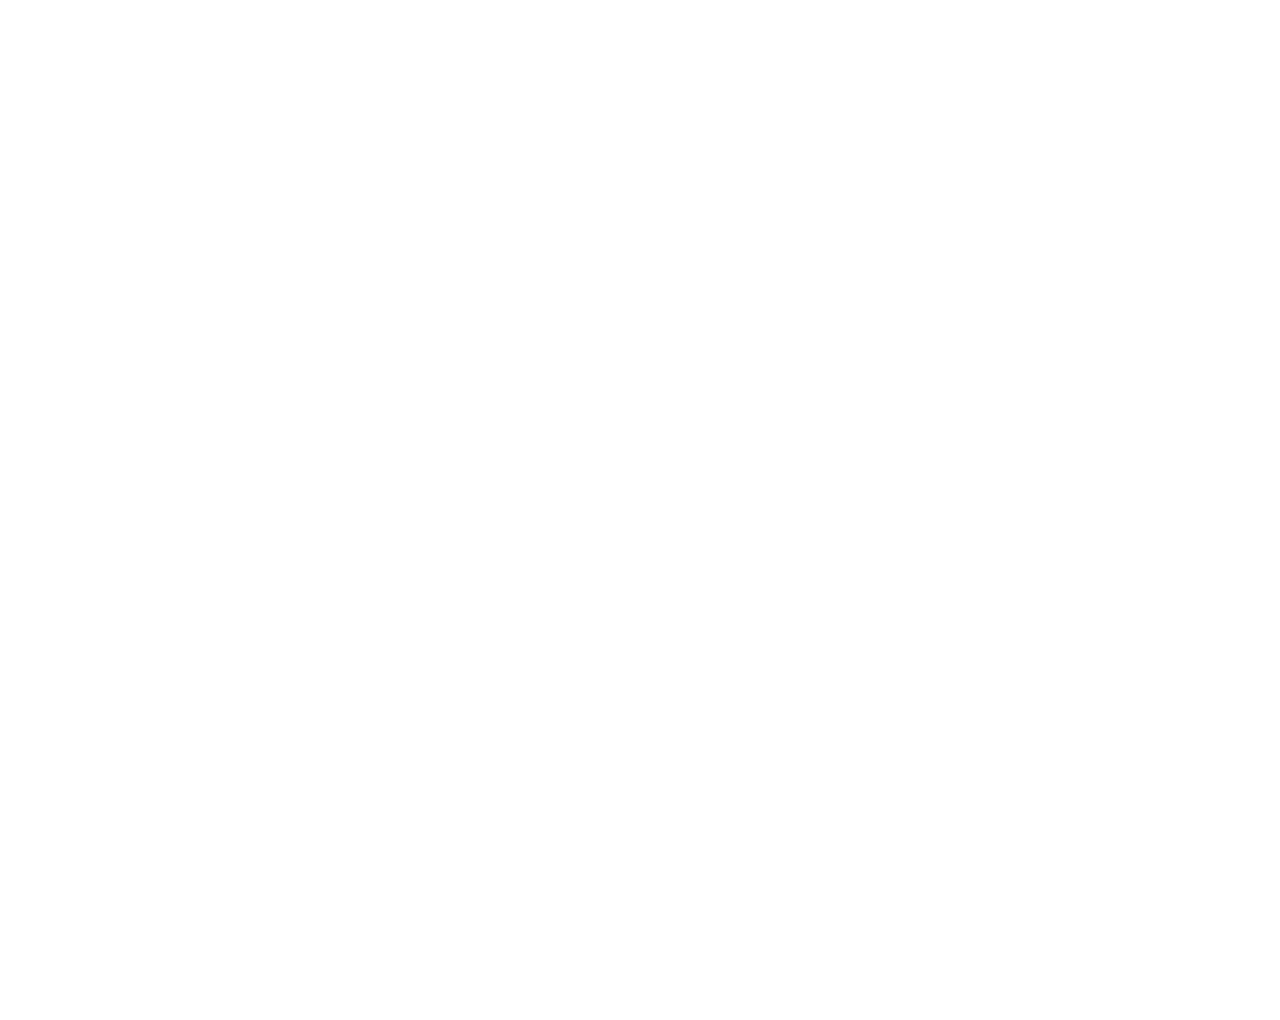
==== www/index.html @ 86798597 "wer" ====
<!DOCTYPE html> 
<html>
    <head>
        <meta charset="utf-8" /> 
        <meta name="viewport" content="initial-scale=1, maximum-scale=1, minimum-scale=1, width=device-width, user-scalable=0" />
        <meta name="apple-mobile-web-app-capable" content="yes">
        <meta name="apple-mobile-web-app-status-bar-style" content="black">
        <link rel="stylesheet" type="text/css" href="css/jquery.mobile-1.4.5.min.css" />
        <title>School Access</title>  
        <script type="text/javascript" src="PushNotification.js"></script>  
    </head>
    <body class="ui-mobile-viewport ui-overlay-a"> 
     <div style="min-height: 700px;" class="ui-page ui-page-theme-f" tabindex="0" data-url="arunhome" id="arunhome" class="current" data-role="page">
         
            <div data-role="header" data-position="fixed"  data-tap-toggle="false" data-transition="none" data-theme="f" >
              <div data-type="horizontal" class="ui-btn-left"> 
                <table> 
                 <tr> 
                   <td> 
                   <a href="#defaultpanel" data-role="button" data-inline="true" data-icon="bars" class="transparentButton ui-alt-icon ui-corner-all ui-nodisc-icon" data-iconpos="notext" id="headmenu">Menu</a>   
                   </td>  
                    <td> 
                     <h1> Your School Name</h1>
                    </td> 
                   </tr> 
                 </table>  
            </div>  
        </div><!-- /header -->   
        <div data-role="panel" id="defaultpanel" data-display="overlay" data-position="left">
            
            <div> 
            <h4>Settings</h4>
            </div> 
             <ul data-role="listview"> 
                <li class="ui-first-child"> 
                     
                    <a class="ui-btn ui-btn-icon-right ui-icon-gear" data-role="button" href="#themesetting" >  Theme   </a>
                </li>     

                <li class="ui-last-child"> 
                     <a class="ui-btn ui-btn-icon-right ui-icon-back arunpost" type="button" name="logoutsubmit" id="logoutsubmit" value="Submit"> 
                       Logout  
                    </a>  
                </li>  

                    
            </ul>
             
        </div>
        <div role="content" data-iscroll>
             <fieldset class="ui-grid-b">
                <div class="ui-block-a"> 
                    <a data-role="button"  name="homesubmit" id="homesubmit" value="Submit" > 
                            <img alt="Inbox" src="css/icons/android/drawable-xhdpi/ic_email_white_24dp.png" width="50" height="50"/>  <br/>
                            <div class="custom-button"> <h2> Message Inbox </h2> </div> 
                            <form id="check-mess" data-ajax="false">
                                <input type="hidden" value="" name="usernameb" id="usernameb"/>
                                <input type="hidden" value="" name="passwordb" id="passwordb"/>  
                                <input type="hidden" value="" name="classb" id="classb"/>  
                                <input type="hidden" value="" name="secb" id="secb"/>  
                            </form> 
                        </a>  
                </div>
                <div class="ui-block-b">  
                    <a data-role="button" name="attendance" id="attendance" value="Submit" > 
                      <img alt="Attendance" src="css/icons/android/drawable-xhdpi/ic_description_white_24dp.png" width="50" height="50">
                                <br/>
                                <div class="custom-button"><h2> Attendance Report </h2></div>
                                <form id="check-leavelist" data-ajax="false">
                                    <input type="hidden" value="" name="usernameo" id="usernameo"/>
                                    <input type="hidden" value="" name="passwordo" id="passwordo"/>  
                                    <input type="hidden" value="" name="classo" id="classo"/>  
                                    <input type="hidden" value="" name="seco" id="seco"/>  
                                </form>  
                    </a>
                </div>
                <div class="ui-block-c"> 
                    <a data-role="button" name="foodsubmit" id="foodsubmit" value="Submit" > 
                    <img alt="Food" src="css/icons/android/drawable-xhdpi/ic_local_dining_white_24dp.png" width="50" height="50" /><br/>
                    <div class="custom-button">   <h2>  Food Menu  </h2>  </div> 
                    <form id="check-food" data-ajax="false">
                        <input type="hidden" value="" name="usernamef" id="usernamef"/>
                        <input type="hidden" value="" name="passwordf" id="passwordf"/>  
                        <input type="hidden" value="" name="classf" id="classf"/>  
                        <input type="hidden" value="" name="secf" id="secf"/>  
                    </form>
                    </a>                      
                </div>
            </fieldset>

            <fieldset class="ui-grid-b">
                <div class="ui-block-a">
                    <a data-role="button" name="homeworksubmit" id="homeworksubmit" value="Submit" > 
                    <img alt="Homework" src="css/icons/android/drawable-xhdpi/ic_assignment_white_24dp.png" width="50" height="50"/>
                    <br/>
                    <div class="custom-button">  <h2>  Home Work </h2> </div>
                    <form id="check-homework" data-ajax="false">
                        <input type="hidden" value="" name="usernamee" id="usernamee"/>
                        <input type="hidden" value="" name="passworde" id="passworde"/>  
                        <input type="hidden" value="" name="classe" id="classe"/>  
                        <input type="hidden" value="" name="sece" id="sece"/>  
                    </form> 
                    </a>  
                </div>
                <div class="ui-block-b"> 
                    <a data-role="button" href="#arunleave" > 
                    <img alt="Leave Req" src="css/icons/android/drawable-xhdpi/ic_speaker_notes_white_24dp.png" width="50" height="50">
                    <br/>
                    <div class="custom-button">  <h2>   Apply Leave   </h2> </div> 
                    </a>
                </div>
                <div class="ui-block-c"> 
                    <a data-role="button" name="reportsubmit" id="reportsubmit" value="Submit" > 
                    <img alt="Marks" src="css/icons/android/drawable-xhdpi/ic_school_white_24dp.png" width="50" height="50" /> 
                    <br/>
                    <div class="custom-button"> <h2> Report Card </h2>  </div> 
                    <form id="check-report" data-ajax="false">
                        <input type="hidden" value="" name="usernameh" id="usernameh"/>
                        <input type="hidden" value="" name="passwordh" id="passwordh"/>  
                        <input type="hidden" value="" name="classh" id="classh"/>  
                        <input type="hidden" value="" name="sech" id="sech"/>  
                    </form>
                    </a>                      
                </div>
            </fieldset>

            <fieldset class="ui-grid-b">
                <div class="ui-block-a">
                    <a data-role="button" name="examsubmit" id="examsubmit" value="Submit" > 
                    <img alt="Exam Time" src="css/icons/android/drawable-xhdpi/ic_event_note_white_24dp.png" width="50" height="50"/>
                    <br/>
                    <div class="custom-button">  <h2> Exam Schedule  </h2></div> 
                    <form id="check-exam" data-ajax="false">
                        <input type="hidden" value="" name="usernamei" id="usernamei"/>
                        <input type="hidden" value="" name="passwordi" id="passwordi"/>  
                        <input type="hidden" value="" name="classi" id="classi"/>  
                        <input type="hidden" value="" name="seci" id="seci"/>  
                    </form> 
                    </a>  
                </div>
                <div class="ui-block-b"> 
                    <a data-role="button" name="timesubmit" id="timesubmit" value="Submit"> 
                    <img alt="Class Time" src="css/icons/android/drawable-xhdpi/ic_access_time_white_24dp.png" width="50" height="50">
                    <br/>
                    <div class="custom-button">  <h2> Class Timetable </h2> </div> 
                     <form id="check-time" data-ajax="false">
                        <input type="hidden" value="" name="usernamej" id="usernamej"/>
                        <input type="hidden" value="" name="passwordj" id="passwordj"/>  
                        <input type="hidden" value="" name="classj" id="classj"/>  
                        <input type="hidden" value="" name="secj" id="secj"/>  
                    </form> 
                    </a>
                </div>
                <div class="ui-block-c"> 
                    <a data-role="button" name="submit" id="submit" value="Submit" > 
                    <img alt="Calender" src="css/icons/android/drawable-xhdpi/ic_event_available_white_24dp.png" width="50" height="50" />
                    <br/>
                    <div class="custom-button">  <h2> School Calender </h2>  </div> 
                    <form id="check-cal" data-ajax="false">
                        <input type="hidden" value="" name="usernamea" id="usernamea"/>
                         <input type="hidden" value="" name="passworda" id="passworda"/>  
                    </form> 
                    </a>                      
                </div>
            </fieldset>

            <fieldset class="ui-grid-b">
                <div class="ui-block-a">
                    <a data-role="button"> 
                    <img alt="Bus Route" src="css/icons/android/drawable-xhdpi/ic_directions_bus_white_24dp.png" width="50" height="50"/>
                    <br/>
                    <div class="custom-button"> <h2> Bus Chart </h2> </div> 
                    </a>  
                </div>
                <div class="ui-block-b"> 
                    <a data-role="button" href="gallery.html" rel="external" id="axe"> 
                    <img alt="Eventsgallery" src="css/icons/android/drawable-xhdpi/ic_photo_library_white_24dp.png" width="50" height="50">
                    <br/>
                    <div class="custom-button">  <h2 style="color:#fff;">  Events Gallery  </h2> </div> 
                    </a>
                </div>
                <div class="ui-block-c"> 
                    <a data-role="button" name="prosubmit" id="prosubmit" value="Submit"> 
                    <img alt="Profile" src="css/icons/android/drawable-xhdpi/ic_person_white_24dp.png" width="50" height="50" /> 
                    <br/>
                    <div class="custom-button">  <h2> Child Profile  </h2> </div> 
                    <form id="check-pro" data-ajax="false">
                        <input type="hidden" value="" name="usernamec" id="usernamec"/>
                        <input type="hidden" value="" name="passwordc" id="passwordc"/>  
                    </form>
                    </a>                      
                </div>
            </fieldset> 
            <fieldset class="ui-grid-b"> 
                <div class="ui-block-a"> 
                    <a data-role="button" name="feessubmit" id="feessubmit" value="Submit" > 
                    <img alt="Fees" src="css/icons/android/drawable-xhdpi/ic_attach_money_white_24dp.png" width="50" height="50" /> 
                    <br/>
                    <div class="custom-button"> <h2> Fees & Accounts  </h2>  </div> 
                    <form id="check-report" data-ajax="false">
                        <input type="hidden" value="" name="usernameh" id="usernameh"/>
                        <input type="hidden" value="" name="passwordh" id="passwordh"/>  
                        <input type="hidden" value="" name="classh" id="classh"/>  
                        <input type="hidden" value="" name="sech" id="sech"/>  
                    </form>
                    </a>                      
                </div>

                <div class="ui-block-b"> 
                    <a data-role="button" name="health" id="health" value="Submit" > 
                    <img alt="Health" src="css/icons/android/drawable-xhdpi/ic_local_hospital_white_24dp.png" width="50" height="50">
                    <br/>
                    <div class="custom-button">  <h2> Health Card </h2> </div> 
                    <form id="check-leavelist" data-ajax="false">
                        <input type="hidden" value="" name="usernameo" id="usernameo"/>
                        <input type="hidden" value="" name="passwordo" id="passwordo"/>  
                        <input type="hidden" value="" name="classo" id="classo"/>  
                        <input type="hidden" value="" name="seco" id="seco"/>  
                    </form> 
                    </a>
                </div>
                <div class="ui-block-c"> 
                    <a data-role="button"> 
                    <img alt="Tracking" src="css/icons/android/drawable-xhdpi/ic_person_pin_circle_white_24dp.png" width="50" height="50" /> 
                    <br/>
                    <div class="custom-button">  <h2> Bus Tracking </h2>  </div> 
                    </a>                      
                </div> 
            </fieldset>
            <fieldset class="ui-grid-b">
                <div class="ui-block-a">
                    <a data-role="button" name="leavelistsubmit" id="leavelistsubmit" value="Submit" > 
                    <img alt="Leave Stat" src="css/icons/android/drawable-xhdpi/ic_school_white_24dp.png" width="50" height="50" /> 
                    <br/>
                    <div class="custom-button"> <h2> Leave Status </h2>  </div> 
                    <form id="check-leavelist" data-ajax="false">
                    <input type="hidden" value="" name="usernameo" id="usernameo"/>
                    <input type="hidden" value="" name="passwordo" id="passwordo"/>  
                    <input type="hidden" value="" name="classo" id="classo"/>  
                    <input type="hidden" value="" name="seco" id="seco"/>  
                </form> 
                    </a>   
                </div>
                 
            </fieldset>

            <fieldset class="ui-grid-b">
                    <br>
                  
            <fieldset>    
        </div>   
         <div class="ui-body-f" data-role="footer" data-position="fixed" data-tap-toggle="false" data-transition="none" data-theme="h">
             <p style="text-align:center;"> Powered by www.schoolaccess.in  
                <img src="css/images/32x32.png" alt="Logo" align="middle" width="15" height="15" /> </p>
        </div>
    </div>
 
 <!-- <div data-role="page" id="login" data-theme="a" class="app" style="background-color: #FF1814;" class="ui-page ui-page-theme-f"> -->
        <div data-role="page" id="login" data-theme="f" class="app" >
        <div data-role="content">
            <div class="head" style="text-align:center;">
                        <img src="css/images/round_logo_128x128.png" alt="School Logo"/> 
                        <div role="main" style="color: #FFF;"><h3> YOUR SCHOOL NAME </h3> </div>
                        <div role="main" style="color: #FFF;"><h3> LOCATION </h3> </div>
            </div>
            <form id="check-user"  data-ajax="false">
                <div role="main" style="color: #FFF;text-align:center;"> <u> LOGIN HERE </u> </div>
                <fieldset>
                    <div> 
                        <input type="text" value="" name="username" id="username" placeholder="Username"  data-mini="true" class="ui-input-text ui-body-a"/>
                    </div>                                 
                    <div>                                     
                        <input type="password" value="" name="password" id="password" placeholder="Password"  data-mini="true" class="ui-input-text ui-body-a"/>
                    </div>
                    <div class="test" style="width: 60%; margin: 0 auto;" >
                    <input type="button" name="submit" id="submit" value="LOGIN">
                    </div>  
                </fieldset>
            </form>
            <p style="text-align:center;"> Powered by www.schoolaccess.in  <img src="css/images/32x32.png" alt="Logo" align="middle"/></p>            
        </div> 
        
        </div>

     <!--   <div style="min-height: 700px;" class="ui-page ui-page-theme-a"  tabindex="0" data-url="arunhome" id="arunhome" class="current" data-role="page">   -->
      <div data-url="homepage" id="homepage" data-role="page" data-theme="a"> 
        <div class="ui-header ui-bar-a" role="banner" data-role="header" data-theme="a" data-position="fixed">  
        <h1 aria-level="1" role="heading" class="ui-title"> ANUGRAHA </h1>
        </div><!-- /header --> 
     <div data-role="content">
             
     </div>
    <div role="main">
        <!--- <div class="content-primary"> -->
        <ul class="ui-listview ui-listview-inset ui-corner-all ui-shadow" data-role="listview" data-inset="true">
            
            <li class="ui-first-child">

                <a class="ui-btn ui-btn-icon-right ui-icon-carat-r" type="button" name="homesubmit" id="homesubmit" value="Submit" style="color:#220BBA">
                    <h2>Message</h2>
                    <p>Notification about the student/grade/class</p>
                <form id="check-mess" data-ajax="false">
                    <input type="hidden" value="" name="usernameb" id="usernameb"/>
                    <input type="hidden" value="" name="passwordb" id="passwordb"/>  
                    <input type="hidden" value="" name="classb" id="classb"/>  
                    <input type="hidden" value="" name="secb" id="secb"/>  
                </form> 
                 
                </a> 
 
            </li> 

            <li class="ui-first-child">

                <a class="ui-btn ui-btn-icon-right ui-icon-carat-r" type="button" name="homeworksubmit" id="homeworksubmit" value="Submit"  style="color:#220BBA" >
                   <h2>Home Work</h2>
                    <p>Show daily home work portions</p>
                <form id="check-homework" data-ajax="false">
                    <input type="hidden" value="" name="usernamee" id="usernamee"/>
                    <input type="hidden" value="" name="passworde" id="passworde"/>  
                    <input type="hidden" value="" name="classe" id="classe"/>  
                    <input type="hidden" value="" name="sece" id="sece"/>  
                </form> 
                 
                </a>  
                 
            </li>
            <li>

                <a class="ui-btn ui-btn-icon-right ui-icon-carat-r" type="button" name="foodsubmit" id="foodsubmit" value="Submit" style="color:#220BBA">
                   <h2>Food Menu </h2>
                    <p>Show food item details</p>
                <form id="check-food" data-ajax="false">
                    <input type="hidden" value="" name="usernamef" id="usernamef"/>
                    <input type="hidden" value="" name="passwordf" id="passwordf"/>  
                    <input type="hidden" value="" name="classf" id="classf"/>  
                    <input type="hidden" value="" name="secf" id="secf"/>  
                </form>  

                </a>   
 
            </li>
            <!-- <li>
              
                <a class="ui-btn ui-btn-icon-right ui-icon-carat-r" type="button" name="leavesubmit" id="leavesubmit" value="Submit" style="color:#220BBA">
                   <h2>Leave Request</h2>
                    <p>Parents/Students can request leave </p>
                <form ac data-ajax="false">
                    <input type="hidden" value="" name="usernameg" id="usernameg"/>
                    <input type="hidden" value="" name="passwordg" id="passwordg"/>  
                    <input type="hidden" value="" name="classg" id="classg"/>  
                    <input type="hidden" value="" name="secg" id="secg"/>  
                </form>  
                </a>  
            </li> -->

            <li>
                <a class="ui-btn ui-btn-icon-right ui-icon-carat-r"href="#arunleave"  style="color:#220BBA">
                   <h2>Leave Request</h2>
                    <p>Parents/Students can request leave </p>
                </a>  
            </li>
 
            <li>
                <a class="ui-btn ui-btn-icon-right ui-icon-carat-r" type="button" name="leavelistsubmit" id="leavelistsubmit" value="Submit" style="color:#220BBA">
                   <h2>Leave Status</h2>
                    <p>Parents can view the status of the leave request</p>
                <form id="check-leavelist" data-ajax="false">
                    <input type="hidden" value="" name="usernameo" id="usernameo"/>
                    <input type="hidden" value="" name="passwordo" id="passwordo"/>  
                    <input type="hidden" value="" name="classo" id="classo"/>  
                    <input type="hidden" value="" name="seco" id="seco"/>  
                </form> 
                 
                </a>  
            </li>

            <li>
                
                <a class="ui-btn ui-btn-icon-right ui-icon-carat-r" type="button" name="reportsubmit" id="reportsubmit" value="Submit" style="color:#220BBA">
                    <h2>Report Card</h2>
                    <p>View Term Grade</p>
                <form id="check-report" data-ajax="false">
                    <input type="hidden" value="" name="usernameh" id="usernameh"/>
                    <input type="hidden" value="" name="passwordh" id="passwordh"/>  
                    <input type="hidden" value="" name="classh" id="classh"/>  
                    <input type="hidden" value="" name="sech" id="sech"/>  
                </form> 
                 
                </a>  
            </li>
            <li> 
                <a class="ui-btn ui-btn-icon-right ui-icon-carat-r" type="button" name="examsubmit" id="examsubmit" value="Submit" style="color:#220BBA">
                    <h3>Exam Time Table </h3>
                    <p>Exam Schedule - Time/Portions</p>
                <form id="check-exam" data-ajax="false">
                    <input type="hidden" value="" name="usernamei" id="usernamei"/>
                    <input type="hidden" value="" name="passwordi" id="passwordi"/>  
                    <input type="hidden" value="" name="classi" id="classi"/>  
                    <input type="hidden" value="" name="seci" id="seci"/>  
                </form> 
                 
                </a>  
            </li> 
            <li>

                <a class="ui-btn ui-btn-icon-right ui-icon-carat-r" type="button" name="timesubmit" id="timesubmit" value="Submit" style="color:#220BBA">
                    <h3>Class Time Table </h3>
                    <p>Individual Class Time Table</p>
                <form id="check-time" data-ajax="false">
                    <input type="hidden" value="" name="usernamej" id="usernamej"/>
                    <input type="hidden" value="" name="passwordj" id="passwordj"/>  
                    <input type="hidden" value="" name="classj" id="classj"/>  
                    <input type="hidden" value="" name="secj" id="secj"/>  
                </form> 
                 
                </a>  
                 
            </li>

            <li>  

                <a class="ui-btn ui-btn-icon-right ui-icon-carat-r arunpost" type="button" name="submit" id="submit" value="Submit" style="color:#220BBA">
                    <h3>Year Calendar </h3>
                    <p>Information about school functions, general  events, etc., </p>
                 <form id="check-cal" data-ajax="false">
                        <input type="hidden" value="" name="usernamea" id="usernamea"/>
                         <input type="hidden" value="" name="passworda" id="passworda"/>  
                </form> 
                 
                </a> 
                 
            </li>
            
             <li>
                <a href="gallery.html" rel="external" style="color:#220BBA"> 
                <!-- <a class="ui-btn ui-btn-icon-right ui-icon-carat-r"href="#albums_container"> -->
                   <h3>Image Gallery </h3>
                    <p>School Functions image gallery </p>
                </a>  
            </li>

            <li>

                <a class="ui-btn ui-btn-icon-right ui-icon-carat-r arunpost" type="button" name="prosubmit" id="prosubmit" value="Submit" style="color:#220BBA">
                   <h3>Profile </h3>
                    <p>Student Personal/Educational Details</p>
                 <form id="check-pro" data-ajax="false">
                        <input type="hidden" value="" name="usernamec" id="usernamec"/>
                         <input type="hidden" value="" name="passwordc" id="passwordc"/>  
                </form> 
                 
                </a> 
            </li> 
            
            <li class="ui-last-child">

                 <a class="ui-btn ui-btn-icon-right ui-icon-carat-r arunpost" type="button" name="logoutsubmit" id="logoutsubmit" value="Submit" style="color:#220BBA">
                   <h3>Logout </h3>
                    <p></p>  
                </a> 
 
            </li> 

        </ul>
        <!--/ </div> content-primary -->    
    </div><!-- /content -->

    <div class="ui-footer ui-bar-inherit" role="contentinfo" data-role="footer" data-position="fixed">
            <p> &copy; www.themaxtech.com</p>
    </div>

    </div><!-- /page -->   
    
    <div data-url="themesetting" id="settingsPage" data-role="page" class="ui-page ui-page-theme-f" >
      <div data-role='header' data-position='fixed'  data-tap-toggle='false' data-transition='none' data-theme="f">
            <div data-type='horizontal' class='ui-btn-left'>
                <table>
                <tr>
                <td>
                    <a href='#arunhome' class='ui-btn ui-icon-carat-l ui-btn-icon-notext ui-corner-all'></a>
                </td>
                <td>
                    <h2>Theme Settings</h2>
                </td>
                </tr>
                </table>
             </div> 
        </div>
        <div data-role="content" id="settingsContent">
                
                <fieldset data-role="controlgroup">
                    
                    <legend>Choose a theme:</legend>
                    <input type="radio" name="radio-choice-1" id="radio-choice-1" value="a" />
                    <label for="radio-choice-1">A</label>
            
                    <input type="radio" name="radio-choice-1" id="radio-choice-2" value="b"  />
                    <label for="radio-choice-2">B</label>
                    
                    <input type="radio" name="radio-choice-1" id="radio-choice-3" value="c"  />
                    <label for="radio-choice-3">C</label>
                    
                    <input type="radio" name="radio-choice-1" id="radio-choice-4" value="d" />
                    <label for="radio-choice-4">D</label>
                    
                    <input type="radio" name="radio-choice-1" id="radio-choice-5" value="e" />
                    <label for="radio-choice-5">E</label>
                    
                </fieldset>
                                
            </div> 

            <div data-position='fixed'>
                <p style='text-align:center;'> Powered by www.schoolaccess.in  <img src='css/images/32x32.png' alt='Logo' align='middle'/></p>
            </div>
    </div>

    <div data-url="arunleave" id="arunleave" data-role="page" class="ui-page ui-page-theme-f">
        <div data-role="header" data-position='fixed'  data-tap-toggle='false' data-transition='none' data-theme="f">
            <div data-type='horizontal' class='ui-btn-left'> 
                             <table>
                                 <tr>
                                   <td>
                                   <a href='#arunhome' class='ui-btn ui-icon-carat-l ui-btn-icon-notext ui-corner-all'></a>
                                   </td>
                                    <td>
                                    <h2>Leave Request</h2>
                                    </td>
                                  </tr>
                             </table> 
            </div> 
        </div><!-- /header -->
        <div role="main"> 

            <form id="check-leave" name="check-leave" class="ui-body ui-body-a ui-corner-all" data-ajax="false">
            <fieldset>
               <fieldset class="ui-grid-a">
                    <div class="ui-block-a">
                        <label for="regnot">Reg No:</label>
                    </div>                                 
                    <div class="ui-block-b">
                        <input class="ui-disabled" type="text" value="" name="regnot" id="regnot"/>
                    </div>
                </fieldset>                                     
                <fieldset class="ui-grid-a">
                    <div class="ui-block-a">
                       <label for="usernamet">Name:</label>
                    </div>                                 
                    <div class="ui-block-b">
                        <input class="ui-disabled" type="text" value="" name="usernamet" id="usernamet"/>
                    </div>
                </fieldset>
                <fieldset class="ui-grid-a">                                
                    <div class="ui-block-a">
                        <label for="clat">Class:</label>
                    </div>                                 
                    <div class="ui-block-b">
                        <input class="ui-disabled"  type="text" value="" name="clat" id="clat"/>
                    </div>
                </fieldset>    
                <fieldset class="ui-grid-a">
                    <div class="ui-block-a">
                        <label for="sect">Section:</label>
                    </div>                                 
                    <div class="ui-block-b">
                        <input class="ui-disabled"  type="text" value="" name="sect" id="sect"/>
                    </div>
                </fieldset>    
                <fieldset class="ui-grid-a">
                    <div class="ui-block-a">
                        <label for="datt">Date:</label>
                    </div>                                 
                    <div class="ui-block-b">
                        <input class="ui-disabled"  type="text" value="" name="datt" id="datt"/>
                    </div>
                </fieldset>    
                <fieldset class="ui-grid-a">
                    <div class="ui-block-a">
                        <label for="messt">Message:</label>
                    </div>
                </fieldset> 
                <fieldset>                        
                        <textarea name="messt" id="messt" rows="5" > </textarea>
                          
                </fieldset> 
            </fieldset>
                <fieldset class="ui-grid-a">
                    <div class="ui-block-a"></div>
                    <div class="ui-block-b"><button type="submit" name="leavesubmit" id="leavesubmit" data-theme="b">Submit</button></div>  
                 </fieldset>

            </form>  
         
        </div>
        <div class="ui-body-f" data-role="footer" data-position="fixed" data-tap-toggle="false" data-transition="none" data-theme="h">
             <p style="text-align:center;"> Powered by www.schoolaccess.in  
                <img src="css/images/32x32.png" alt="Logo" align="middle" width="15" height="15" /> </p>
        </div>
         
    </div> 
  
       <div id="arungallery"  data-role="page" data-theme="a">
            <div class="toolbar">
                <h1>Albums</h1>
                <a class="button slideup" id="infoButton" href="#about">About</a>
            </div>
            <div class="loader" style="display:none;"></div>
            <ul id="albums" class="edgetoedge" style="display:none;">
            </ul>
        </div>   
    <div class="ui-loader ui-corner-all ui-body-a ui-loader-default">
    <span class="ui-icon-loading"></span><h1>loading</h1></div>

        <script type="text/javascript" src="phonegap.js"></script>
        <script type="text/javascript" src="js/jquery-1.9.1.min.js"></script> 
        <script>
        $(document).on("mobileinit", function () {
          $.mobile.hashListeningEnabled = false;
          $.mobile.pushStateEnabled = false;
          $.mobile.changePage.defaults.changeHash = false;
        });
        </script> 
        <script type="text/javascript" src="js/jquery.mobile-1.4.5.min.js"></script> 

        <script type="text/javascript" src="js/jstorage.js"></script>
        <script type="text/javascript" src="js/index.js"></script> 
        <script type="text/javascript">
            app.initialize();
        </script> 

        
    </body>
</html>
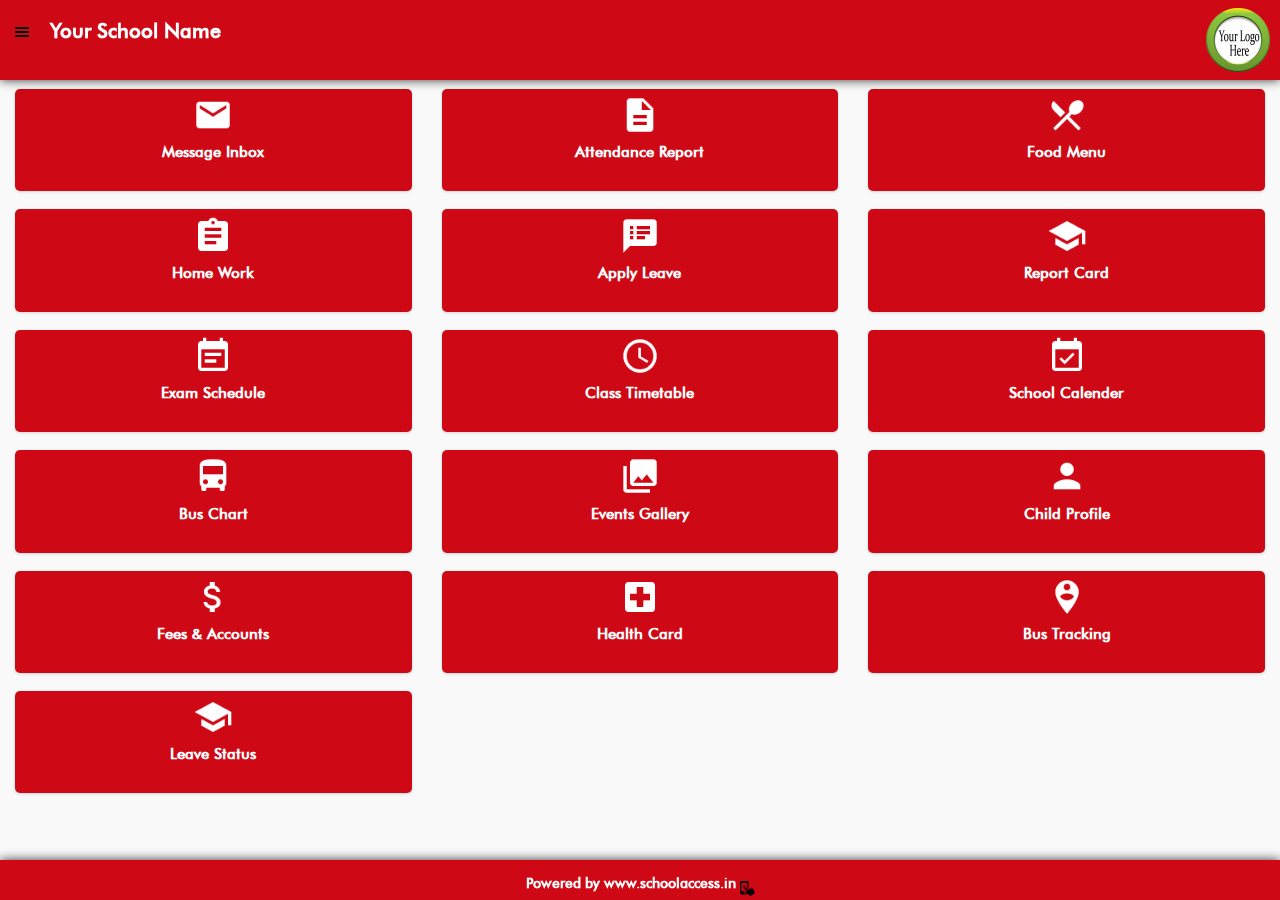
==== commit cba0c411: "sf345" ====
--- a/www/index.html
+++ b/www/index.html
@@ -7,7 +7,8 @@
         <meta name="apple-mobile-web-app-status-bar-style" content="black">
         <link rel="stylesheet" type="text/css" href="css/jquery.mobile-1.4.5.min.css" />
         <title>School Access</title>  
-        <script type="text/javascript" src="PushNotification.js"></script>  
+        <script type="text/javascript" src="PushNotification.js"></script>   
+
     </head>
     <body class="ui-mobile-viewport ui-overlay-a"> 
      <div style="min-height: 700px;" class="ui-page ui-page-theme-f" tabindex="0" data-url="arunhome" id="arunhome" class="current" data-role="page">
@@ -71,7 +72,7 @@
                                     <input type="hidden" value="" name="passwordo" id="passwordo"/>  
                                     <input type="hidden" value="" name="classo" id="classo"/>  
                                     <input type="hidden" value="" name="seco" id="seco"/>  
-                                </form>  
+                                </form> 
                     </a>
                 </div>
                 <div class="ui-block-c"> 
@@ -94,7 +95,7 @@
                     <img alt="Homework" src="css/icons/android/drawable-xhdpi/ic_assignment_white_24dp.png" width="50" height="50"/>
                     <br/>
                     <div class="custom-button">  <h2>  Home Work </h2> </div>
-                    <form id="check-homework" data-ajax="false">
+                    <form id="check-homework" data-ajax="false"> 
                         <input type="hidden" value="" name="usernamee" id="usernamee"/>
                         <input type="hidden" value="" name="passworde" id="passworde"/>  
                         <input type="hidden" value="" name="classe" id="classe"/>  
@@ -123,7 +124,6 @@
                     </a>                      
                 </div>
             </fieldset>
-
             <fieldset class="ui-grid-b">
                 <div class="ui-block-a">
                     <a data-role="button" name="examsubmit" id="examsubmit" value="Submit" > 
@@ -131,7 +131,7 @@
                     <br/>
                     <div class="custom-button">  <h2> Exam Schedule  </h2></div> 
                     <form id="check-exam" data-ajax="false">
-                        <input type="hidden" value="" name="usernamei" id="usernamei"/>
+                        <input type="hidden" value="" name="usernamei" id="usernamei"/> 
                         <input type="hidden" value="" name="passwordi" id="passwordi"/>  
                         <input type="hidden" value="" name="classi" id="classi"/>  
                         <input type="hidden" value="" name="seci" id="seci"/>  
@@ -166,11 +166,17 @@
 
             <fieldset class="ui-grid-b">
                 <div class="ui-block-a">
-                    <a data-role="button"> 
+                    <a data-role="button" name="bussubmit" id="bussubmit" value="Submit" > 
                     <img alt="Bus Route" src="css/icons/android/drawable-xhdpi/ic_directions_bus_white_24dp.png" width="50" height="50"/>
                     <br/>
                     <div class="custom-button"> <h2> Bus Chart </h2> </div> 
-                    </a>  
+                    <form id="check-homework" data-ajax="false"> 
+                        <input type="hidden" value="" name="usernamee" id="usernamee"/>
+                        <input type="hidden" value="" name="passworde" id="passworde"/>  
+                        <input type="hidden" value="" name="classe" id="classe"/>  
+                        <input type="hidden" value="" name="sece" id="sece"/>  
+                    </form>  
+                    </a>   
                 </div>
                 <div class="ui-block-b"> 
                     <a data-role="button" href="gallery.html" rel="external" id="axe"> 
@@ -256,7 +262,7 @@
     </div>
  
  <!-- <div data-role="page" id="login" data-theme="a" class="app" style="background-color: #FF1814;" class="ui-page ui-page-theme-f"> -->
-        <div data-role="page" id="login" data-theme="f" class="app" >
+        <div data-role="page" data-url="login" id="login" data-theme="f" class="app" >
         <div data-role="content">
             <div class="head" style="text-align:center;">
                         <img src="css/images/round_logo_128x128.png" alt="School Logo"/> 
@@ -267,211 +273,26 @@
                 <div role="main" style="color: #FFF;text-align:center;"> <u> LOGIN HERE </u> </div>
                 <fieldset>
                     <div> 
+                        <input type="text" value="" name="vini" id="vini" />
                         <input type="text" value="" name="username" id="username" placeholder="Username"  data-mini="true" class="ui-input-text ui-body-a"/>
                     </div>                                 
                     <div>                                     
                         <input type="password" value="" name="password" id="password" placeholder="Password"  data-mini="true" class="ui-input-text ui-body-a"/>
                     </div>
-                    <div class="test" style="width: 60%; margin: 0 auto;" >
-                    <input type="button" name="submit" id="submit" value="LOGIN">
+                    <div class="test" style="width: 40%; margin: 0 auto;" >
+                    <input type="button" name="submit" id="submit" value="LOGIN">  
                     </div>  
                 </fieldset>
-            </form>
+            </form>  
+            <!-- <p style="text-align:center;"> <a href="#website" style="color:#fff;"> Skip Login</a> </p>  --> 
+            <div class="test" style="width: 40%; margin: 0 auto;">
+                <a data-role="button" href="site.html" rel="external" id="sitesite">  Skip Login </a> 
+            </div>     
+            
             <p style="text-align:center;"> Powered by www.schoolaccess.in  <img src="css/images/32x32.png" alt="Logo" align="middle"/></p>            
-        </div> 
-        
-        </div>
-
-     <!--   <div style="min-height: 700px;" class="ui-page ui-page-theme-a"  tabindex="0" data-url="arunhome" id="arunhome" class="current" data-role="page">   -->
-      <div data-url="homepage" id="homepage" data-role="page" data-theme="a"> 
-        <div class="ui-header ui-bar-a" role="banner" data-role="header" data-theme="a" data-position="fixed">  
-        <h1 aria-level="1" role="heading" class="ui-title"> ANUGRAHA </h1>
-        </div><!-- /header --> 
-     <div data-role="content">
-             
-     </div>
-    <div role="main">
-        <!--- <div class="content-primary"> -->
-        <ul class="ui-listview ui-listview-inset ui-corner-all ui-shadow" data-role="listview" data-inset="true">
-            
-            <li class="ui-first-child">
-
-                <a class="ui-btn ui-btn-icon-right ui-icon-carat-r" type="button" name="homesubmit" id="homesubmit" value="Submit" style="color:#220BBA">
-                    <h2>Message</h2>
-                    <p>Notification about the student/grade/class</p>
-                <form id="check-mess" data-ajax="false">
-                    <input type="hidden" value="" name="usernameb" id="usernameb"/>
-                    <input type="hidden" value="" name="passwordb" id="passwordb"/>  
-                    <input type="hidden" value="" name="classb" id="classb"/>  
-                    <input type="hidden" value="" name="secb" id="secb"/>  
-                </form> 
-                 
-                </a> 
+        </div>  
+        </div>
  
-            </li> 
-
-            <li class="ui-first-child">
-
-                <a class="ui-btn ui-btn-icon-right ui-icon-carat-r" type="button" name="homeworksubmit" id="homeworksubmit" value="Submit"  style="color:#220BBA" >
-                   <h2>Home Work</h2>
-                    <p>Show daily home work portions</p>
-                <form id="check-homework" data-ajax="false">
-                    <input type="hidden" value="" name="usernamee" id="usernamee"/>
-                    <input type="hidden" value="" name="passworde" id="passworde"/>  
-                    <input type="hidden" value="" name="classe" id="classe"/>  
-                    <input type="hidden" value="" name="sece" id="sece"/>  
-                </form> 
-                 
-                </a>  
-                 
-            </li>
-            <li>
-
-                <a class="ui-btn ui-btn-icon-right ui-icon-carat-r" type="button" name="foodsubmit" id="foodsubmit" value="Submit" style="color:#220BBA">
-                   <h2>Food Menu </h2>
-                    <p>Show food item details</p>
-                <form id="check-food" data-ajax="false">
-                    <input type="hidden" value="" name="usernamef" id="usernamef"/>
-                    <input type="hidden" value="" name="passwordf" id="passwordf"/>  
-                    <input type="hidden" value="" name="classf" id="classf"/>  
-                    <input type="hidden" value="" name="secf" id="secf"/>  
-                </form>  
-
-                </a>   
- 
-            </li>
-            <!-- <li>
-              
-                <a class="ui-btn ui-btn-icon-right ui-icon-carat-r" type="button" name="leavesubmit" id="leavesubmit" value="Submit" style="color:#220BBA">
-                   <h2>Leave Request</h2>
-                    <p>Parents/Students can request leave </p>
-                <form ac data-ajax="false">
-                    <input type="hidden" value="" name="usernameg" id="usernameg"/>
-                    <input type="hidden" value="" name="passwordg" id="passwordg"/>  
-                    <input type="hidden" value="" name="classg" id="classg"/>  
-                    <input type="hidden" value="" name="secg" id="secg"/>  
-                </form>  
-                </a>  
-            </li> -->
-
-            <li>
-                <a class="ui-btn ui-btn-icon-right ui-icon-carat-r"href="#arunleave"  style="color:#220BBA">
-                   <h2>Leave Request</h2>
-                    <p>Parents/Students can request leave </p>
-                </a>  
-            </li>
- 
-            <li>
-                <a class="ui-btn ui-btn-icon-right ui-icon-carat-r" type="button" name="leavelistsubmit" id="leavelistsubmit" value="Submit" style="color:#220BBA">
-                   <h2>Leave Status</h2>
-                    <p>Parents can view the status of the leave request</p>
-                <form id="check-leavelist" data-ajax="false">
-                    <input type="hidden" value="" name="usernameo" id="usernameo"/>
-                    <input type="hidden" value="" name="passwordo" id="passwordo"/>  
-                    <input type="hidden" value="" name="classo" id="classo"/>  
-                    <input type="hidden" value="" name="seco" id="seco"/>  
-                </form> 
-                 
-                </a>  
-            </li>
-
-            <li>
-                
-                <a class="ui-btn ui-btn-icon-right ui-icon-carat-r" type="button" name="reportsubmit" id="reportsubmit" value="Submit" style="color:#220BBA">
-                    <h2>Report Card</h2>
-                    <p>View Term Grade</p>
-                <form id="check-report" data-ajax="false">
-                    <input type="hidden" value="" name="usernameh" id="usernameh"/>
-                    <input type="hidden" value="" name="passwordh" id="passwordh"/>  
-                    <input type="hidden" value="" name="classh" id="classh"/>  
-                    <input type="hidden" value="" name="sech" id="sech"/>  
-                </form> 
-                 
-                </a>  
-            </li>
-            <li> 
-                <a class="ui-btn ui-btn-icon-right ui-icon-carat-r" type="button" name="examsubmit" id="examsubmit" value="Submit" style="color:#220BBA">
-                    <h3>Exam Time Table </h3>
-                    <p>Exam Schedule - Time/Portions</p>
-                <form id="check-exam" data-ajax="false">
-                    <input type="hidden" value="" name="usernamei" id="usernamei"/>
-                    <input type="hidden" value="" name="passwordi" id="passwordi"/>  
-                    <input type="hidden" value="" name="classi" id="classi"/>  
-                    <input type="hidden" value="" name="seci" id="seci"/>  
-                </form> 
-                 
-                </a>  
-            </li> 
-            <li>
-
-                <a class="ui-btn ui-btn-icon-right ui-icon-carat-r" type="button" name="timesubmit" id="timesubmit" value="Submit" style="color:#220BBA">
-                    <h3>Class Time Table </h3>
-                    <p>Individual Class Time Table</p>
-                <form id="check-time" data-ajax="false">
-                    <input type="hidden" value="" name="usernamej" id="usernamej"/>
-                    <input type="hidden" value="" name="passwordj" id="passwordj"/>  
-                    <input type="hidden" value="" name="classj" id="classj"/>  
-                    <input type="hidden" value="" name="secj" id="secj"/>  
-                </form> 
-                 
-                </a>  
-                 
-            </li>
-
-            <li>  
-
-                <a class="ui-btn ui-btn-icon-right ui-icon-carat-r arunpost" type="button" name="submit" id="submit" value="Submit" style="color:#220BBA">
-                    <h3>Year Calendar </h3>
-                    <p>Information about school functions, general  events, etc., </p>
-                 <form id="check-cal" data-ajax="false">
-                        <input type="hidden" value="" name="usernamea" id="usernamea"/>
-                         <input type="hidden" value="" name="passworda" id="passworda"/>  
-                </form> 
-                 
-                </a> 
-                 
-            </li>
-            
-             <li>
-                <a href="gallery.html" rel="external" style="color:#220BBA"> 
-                <!-- <a class="ui-btn ui-btn-icon-right ui-icon-carat-r"href="#albums_container"> -->
-                   <h3>Image Gallery </h3>
-                    <p>School Functions image gallery </p>
-                </a>  
-            </li>
-
-            <li>
-
-                <a class="ui-btn ui-btn-icon-right ui-icon-carat-r arunpost" type="button" name="prosubmit" id="prosubmit" value="Submit" style="color:#220BBA">
-                   <h3>Profile </h3>
-                    <p>Student Personal/Educational Details</p>
-                 <form id="check-pro" data-ajax="false">
-                        <input type="hidden" value="" name="usernamec" id="usernamec"/>
-                         <input type="hidden" value="" name="passwordc" id="passwordc"/>  
-                </form> 
-                 
-                </a> 
-            </li> 
-            
-            <li class="ui-last-child">
-
-                 <a class="ui-btn ui-btn-icon-right ui-icon-carat-r arunpost" type="button" name="logoutsubmit" id="logoutsubmit" value="Submit" style="color:#220BBA">
-                   <h3>Logout </h3>
-                    <p></p>  
-                </a> 
- 
-            </li> 
-
-        </ul>
-        <!--/ </div> content-primary -->    
-    </div><!-- /content -->
-
-    <div class="ui-footer ui-bar-inherit" role="contentinfo" data-role="footer" data-position="fixed">
-            <p> &copy; www.themaxtech.com</p>
-    </div>
-
-    </div><!-- /page -->   
-    
     <div data-url="themesetting" id="settingsPage" data-role="page" class="ui-page ui-page-theme-f" >
       <div data-role='header' data-position='fixed'  data-tap-toggle='false' data-transition='none' data-theme="f">
             <div data-type='horizontal' class='ui-btn-left'>
@@ -489,8 +310,7 @@
         </div>
         <div data-role="content" id="settingsContent">
                 
-                <fieldset data-role="controlgroup">
-                    
+                <fieldset data-role="controlgroup">                    
                     <legend>Choose a theme:</legend>
                     <input type="radio" name="radio-choice-1" id="radio-choice-1" value="a" />
                     <label for="radio-choice-1">A</label>
@@ -599,8 +419,35 @@
         </div>
          
     </div> 
+
+    <div data-url="website" id="website" data-role="page" class="ui-page ui-page-theme-f">
+        <div data-role="header" data-position='fixed'  data-tap-toggle='false' data-transition='none' data-theme="f">
+            <div data-type='horizontal' class='ui-btn-left'> 
+                             <table>
+                                 <tr>
+                                   <td>
+                                   <a href='#arunhome' class='ui-btn ui-icon-carat-l ui-btn-icon-notext ui-corner-all'></a>
+                                   </td>
+                                    <td>
+                                    <h2>Back to Login</h2>
+                                    </td>
+                                  </tr>
+                             </table> 
+            </div> 
+        </div><!-- /header -->
+        <div role="main"> 
+            <fieldset>
+                Test Test Home Page
+            </fieldset>
+        </div>
+        <div class="ui-body-f" data-role="footer" data-position="fixed" data-tap-toggle="false" data-transition="none" data-theme="h">
+             <p style="text-align:center;"> Powered by www.schoolaccess.in  
+                <img src="css/images/32x32.png" alt="Logo" align="middle" width="15" height="15" /> </p>
+        </div>         
+    </div> 
+
   
-       <div id="arungallery"  data-role="page" data-theme="a">
+   <div id="arungallery"  data-role="page" data-theme="a">
             <div class="toolbar">
                 <h1>Albums</h1>
                 <a class="button slideup" id="infoButton" href="#about">About</a>
@@ -612,7 +459,7 @@
     <div class="ui-loader ui-corner-all ui-body-a ui-loader-default">
     <span class="ui-icon-loading"></span><h1>loading</h1></div>
 
-        <script type="text/javascript" src="phonegap.js"></script>
+        <script type="text/javascript" src="phonegap.js"></script> 
         <script type="text/javascript" src="js/jquery-1.9.1.min.js"></script> 
         <script>
         $(document).on("mobileinit", function () {
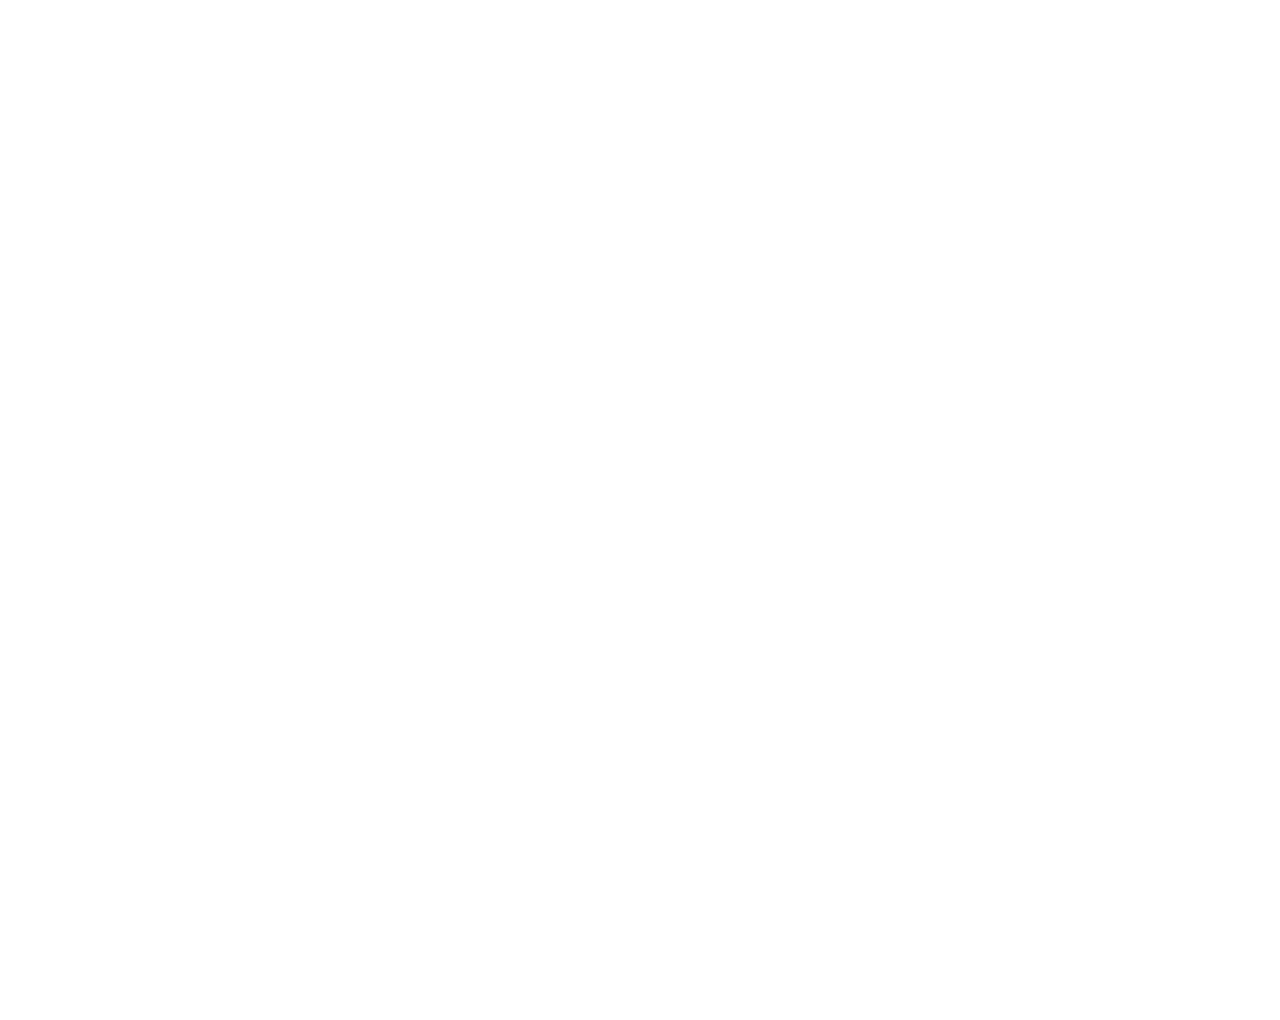
==== commit be7508ab: "gdssdfz" ====
--- a/www/index.html
+++ b/www/index.html
@@ -273,7 +273,7 @@
                 <div role="main" style="color: #FFF;text-align:center;"> <u> LOGIN HERE </u> </div>
                 <fieldset>
                     <div> 
-                        <input type="text" value="" name="vini" id="vini" />
+                        <input type="hidden" value="" name="vini" id="vini" />
                         <input type="text" value="" name="username" id="username" placeholder="Username"  data-mini="true" class="ui-input-text ui-body-a"/>
                     </div>                                 
                     <div>                                     
